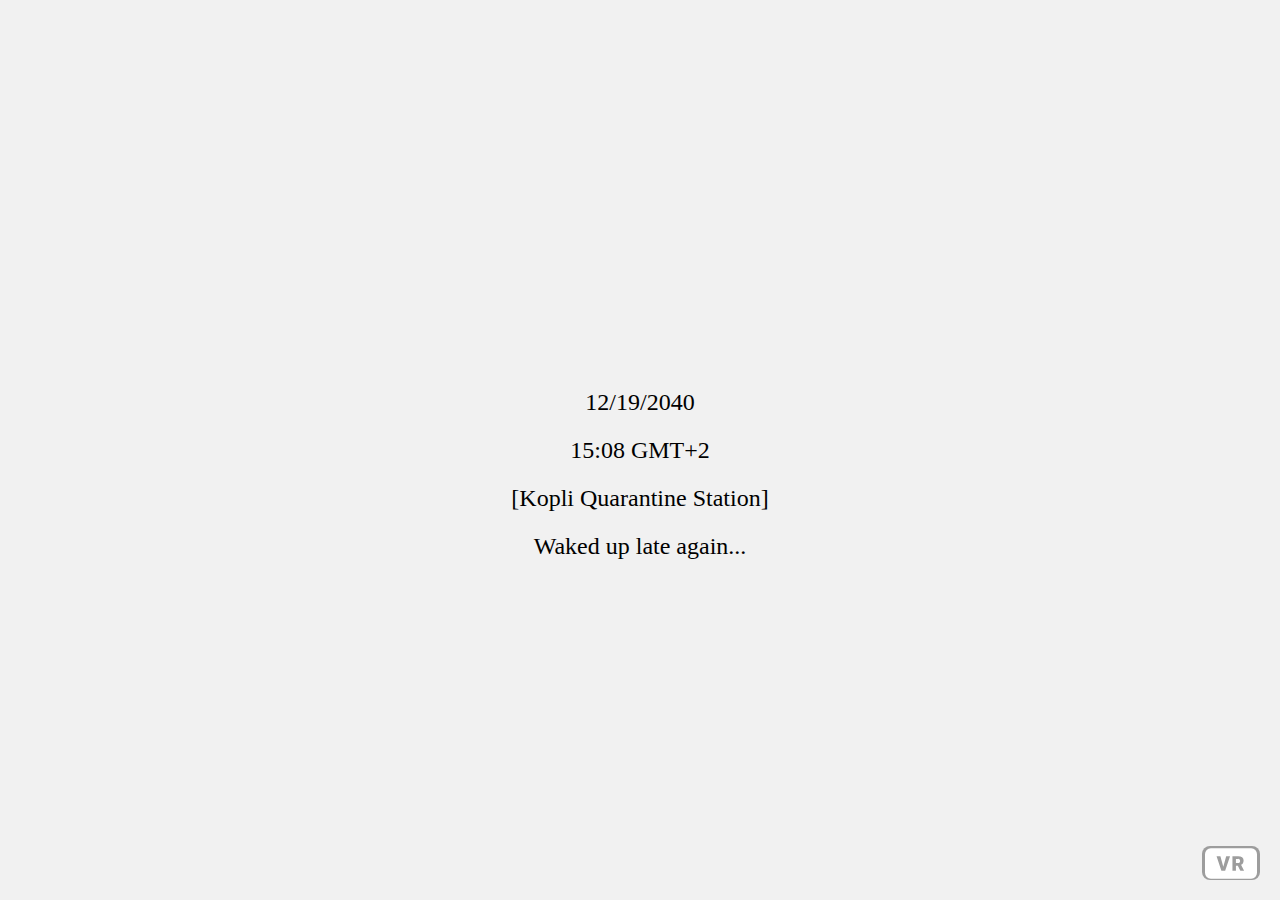
==== 1-tube1.html @ fef23044 "edited html" ====
<!doctype html>
<html>
<head>
  <title>TLL-2040/12/19</title>
<script src="aframe/aframe.min.js"></script>
<script src="https://ajax.googleapis.com/ajax/libs/jquery/3.3.1/jquery.min.js"></script>
<link rel="stylesheet" href="css/custom.css">
<meta name="viewport" content="width=device-width, initial-scale=1">

<div style='position: fixed;
bottom: 15px;
left: 20px;
width:100%;
text-align: left;
z-index: 1;'>
  <a href="index.html"><button class="button">PREVIOUS</button></a>
</div>

<div style='position: fixed;
  bottom: 15px;
  left: 120px;
  width:100%;
  text-align: left;
  z-index: 1;'>
    <a href="2-kopli.html"><button class="button">SKIP</button></a>
</div>

<div style='position: fixed;
top: 15px;
left: 20px;
width:100%;
text-align: left;
z-index: 1;'>
  <a href="https://haoyuwang93.github.io/anotherfuture/"><button class="button">HOME</button></a>
</div>

</head>

<body>

<a-assets>
  <img id="sky" src="images/tube1.jpg">
  <img id="phone" src="images/screen/phone19.png">
  <img id="message" src="images/screen/message.png">
  <img id="reply" src="images/screen/re.png">
  <img id="walk" src="images/direction/walk.png">
</a-assets>

  <div id="preload">
    <p id="intro">
        12/19/2040<br>
        15:08 GMT+2<br>
        [Kopli Quarantine Station]<br>
        Waked up late again...
    </p>
  </div>

  <script>
  window.addEventListener("load", function(){
      setInterval(pippo, 3000);
  });
  function pippo(){
      var load_screen = document.getElementById("preload");
      document.body.removeChild(load_screen);
  }

  AFRAME.registerComponent("talk0", {
    init: function() {
       var pieces = document.getElementsByClassName("chat")
       this.el.addEventListener("click", e => {
         for (let piece of pieces) {
           piece.emit("show0")}
       }, {once: true})
     }
  })

  AFRAME.registerComponent("re1", {
    init: function() {
       var pieces = document.getElementsByClassName("chat")
       this.el.addEventListener("click", e => {
         for (let piece of pieces) {
           piece.emit("show1")}
       }, {once: true})
     }
  })

  AFRAME.registerComponent("re2", {
    init: function() {
       var pieces = document.getElementsByClassName("chat")
       this.el.addEventListener("click", e => {
         for (let piece of pieces) {
           piece.emit("show2")}
       }, {once: true})
     }
  })

  AFRAME.registerComponent("weblink", {
  schema: {
    url: {
      default: ""
    }
  },
  init: function() {
    this.el.addEventListener("click", (e) => {
      window.location = this.data.url;
    })
  }
})
</script>

<a-scene cursor="rayOrigin: mouse" vr-mode-ui="arEnabled:false" loading-screen="dotsColor: black; backgroundColor: #F1F1F1">
  <a-sky id="skyid" src="#sky" rotation="0 -90 0"></a-sky>

  <a-image src="#phone"
  width="1" height="1"
  rotation="0 -90 0" position="1.2 1.6 0"></a-image>

  <a-image class="chat" id="message"
   src= "#message"
   width="0.25" height="0.25" rotation="0 -90 0" position="0.9 1.35 0"
   animation__flash="property: opacity; from: 1; to: 0; dur: 600; dir: alternate; loop: true"
   animation__hide0="startEvents: show0; property: visible; to: false"
   animation__up0="startEvents: show0; property: position; to: 1 10 0"
   talk0>
  </a-image>

  <a-text class="chat"
    opacity="0" line-height=55 width="1" rotation="0 -90 0"
    color="#AAFF80" align=left position="1 1.6 -0.4"
    value="hey hows ur scavenging week going,
    found anything interesting in field?"
    animation__show0="startEvents: show0; property: opacity; to: 1; dur: 200"
    animation__up0="startEvents: show0; property: position; to: 1 1.8 -0.4; dur: 200; delay: 3300"
    animation__hide1="startEvents: show1; property: visible; to: false">
  </a-text>

  <a-text class="chat"
    opacity="0" line-height=55 width="1" rotation="0 -90 0"
    color="#AAFF80" align=left position="1 1.6 -0.4"
    value="like the soviet virus lab that made
    covid as in the movie we watched?"
    animation__show0="startEvents: show0; property: opacity; to: 1; dur: 200; delay: 3500"
    animation__up1="startEvents: show1; property: position; to: 1 1.8 -0.4; dur: 200"
    animation__hide1="startEvents: show1; property: visible; to: false; delay: 3800">
  </a-text>

  <a-image class="chat" id="rep1"
   src= "#reply"
   width="0.2" height="0.1" rotation="0 -90 0" position="1 -10 0"
   visible="false"
   animation__on0="startEvents: show0; property: position; to: 0.9 1.3 0; delay: 4000"
   animation__show0="startEvents: show0; property: visible; to: true; delay: 4500"
   animation__flash="property: opacity; from: 1; to: 0; dur: 600; dir: alternate; loop: true"
   animation__hide1="startEvents: show1; property: visible; to: false"
   animation__up1="startEvents: show1; property: position; to: 1 10 0"
   re1>
  </a-image>

  <a-text class="chat"
   opacity="0" line-height=55 width="1" rotation="0 -90 0"
   color="white" align=right position="1 1.6 0.4"
   value="No i was trying to work here and
   all i can find is shitty internet"
   animation__show1="startEvents: show1; property: opacity; to: 1; dur: 200; delay: 200"
   animation__up1="startEvents: show1; property: position; to: 1 1.8 0.4; dur: 200; delay: 3800"
   animation__hide1="startEvents: show1; property: visible; to: false; delay: 7800">
  </a-text>

  <a-text class="chat"
   opacity="0" line-height=55 width="1" rotation="0 -90 0"
   color="white" align=right position="1 1.6 0.4"
   value="got 3 days left before joining u guys,
   gosh... i miss tallinn so bad"
   animation__show1="startEvents: show1; property: opacity; to: 1; dur: 200; delay: 4000"
   animation__up1="startEvents: show1; property: position; to: 1 1.8 0.4; dur: 200; delay: 7800"
   animation__hide1="startEvents: show1; property: visible; to: false; delay: 11800">
  </a-text>

  <a-text class="chat"
    opacity="0" line-height=55 width="1" rotation="0 -90 0"
    color="#AAFF80" align=left position="1 1.6 -0.4"
    value="u r talking about oldtown right?
    i mean ur literally in tallinn already"
    animation__show1="startEvents: show1; property: opacity; to: 1; dur: 200; delay: 8000"
    animation__up1="startEvents: show1; property: position; to: 1 1.8 -0.4; dur: 200; delay: 11800"
    animation__hide2="startEvents: show2; property: visible; to: false">
  </a-text>

  <a-text class="chat"
    opacity="0" line-height=55 width="1" rotation="0 -90 0"
    color="#AAFF80" align=left position="1 1.6 -0.4"
    value="and that ur staying in a hero quarantine
    tube that saved the town from TAU"
    animation__show1="startEvents: show1; property: opacity; to: 1; dur: 200; delay: 12000"
    animation__up2="startEvents: show2; property: position; to: 1 1.8 -0.4; dur: 200"
    animation__hide2="startEvents: show2; property: visible; to: false; delay: 3800">
  </a-text>

  <a-image class="chat" id="rep2"
   src= "#reply"
   width="0.2" height="0.1" rotation="0 -90 0" position="1 -10 0"
   visible="false"
   animation__on1="startEvents: show1; property: position; to: 0.9 1.3 0; delay: 12500"
   animation__show1="startEvents: show1; property: visible; to: true; delay: 13000"
   animation__flash="property: opacity; from: 1; to: 0; dur: 600; dir: alternate; loop: true"
   animation__hide2="startEvents: show2; property: visible; to: false"
   re2>
  </a-image>

  <a-text class="chat"
   opacity="0" line-height=55 width="1" rotation="0 -90 0"
   color="white" align=right position="1 1.6 0.4"
   value="but now its just a dumped sweden
   concrete mass with broken sewages"
   animation__show2="startEvents: show2; property: opacity; to: 1; dur: 200; delay: 200"
   animation__up2="startEvents: show2; property: position; to: 1 1.8 0.4; dur: 200; delay: 3800"
   animation__hide2="startEvents: show2; property: visible; to: false; delay: 9800">
  </a-text>

  <a-text class="chat"
   opacity="0" line-height=55 width="1" rotation="0 -90 0"
   color="white" align=right position="1 1.6 0.4"
   value="i wont expect cultural events like in
   baltic quarantine resort, but u cant
   even find an estonian trash here"
   animation__show2="startEvents: show2; property: opacity; to: 1; dur: 200; delay: 4000"
   animation__up2="startEvents: show2; property: position; to: 1 1.8 0.4; dur: 200; delay: 9800"
   animation__hide2="startEvents: show2; property: visible; to: false; delay: 12800">
  </a-text>

  <a-text class="chat"
    opacity="0" line-height=55 width="1" rotation="0 -90 0"
    color="#AAFF80" align=left position="1 1.6 -0.4"
    value="as i said, u should try scavenge around"
    animation__show2="startEvents: show2; property: opacity; to: 1; dur: 200; delay: 10000"
    animation__up2="startEvents: show2; property: position; to: 1 1.8 -0.4; dur: 200; delay: 12800">
  </a-text>

  <a-text class="chat"
    opacity="0" line-height=55 width="1" rotation="0 -90 0"
    color="#AAFF80" align=left position="1 1.6 -0.4"
    value="covid has been locking us in oldtown,
    but if its so humanless there, then
    u dont even need a suit to go out"
    animation__show2="startEvents: show2; property: opacity; to: 1; dur: 200; delay: 13000">
  </a-text>

  <a-image id="out" class="chat"
    visible="false"
    src= "#walk"
    animation__up2="startEvents: show2; property: position; to: 0 0.9 -2; delay: 13500"
    animation__show2="startEvents: show2; property: visible; to: true; delay: 14000"
    animation__flash="property: opacity; from: 1; to: 0; dur: 600; dir: alternate; loop: true"
    width="0.5" height="0.5"
    position="0 10 -2"
    rotation="0 0 0"
    opacity=0.8
    weblink="url: 2-kopli.html">
  </a-image>

</a-scene>

</body>
</html
---- css/custom.css ----
custom.css
<TEXT>

/* Global */
body {
    background: #F1F1F1;
}

#preload {
    position: fixed;
    left: 0;
    top: 0;
    z-index: 999;
    width: 100%;
    height: 100%;
    overflow: visible;
    background: #F1F1F1;
}

#wrapper-dialogues {
    position: fixed;
    left: 50%;
    top: 50%;
    transform: translate(-50%, -60%);
    padding: 10px;
    width: 90%;
    max-width:800px;
    height:60%;
    overflow:scroll;
    overflow-x: hidden;
  }

/* Scalebar */
::-webkit-scrollbar {
  width: 2px;
}

/* Track */
::-webkit-scrollbar-track {
  background: black;
}

/* Handle */
::-webkit-scrollbar-thumb {
  background: #555;
}

/* Handle on hover */
::-webkit-scrollbar-thumb:hover {
  background: #555;
}

/* Dialogues */

#chat-fr {
position: relative;
top:1vh;
line-height: 1.5;
font-size: 1.2em;
color: #800000;
font-style: italic;
text-align: left;
margin-right: 25%;
}


#chat-re {
position: relative;
top:1vh;
line-height: 1.5;
font-size: 1.2em;
color: black;
text-align: right;
margin-left:25%;
}

/*button style */
.button {
  background-color: #F1F1F1;
  border-style: double;
  border-radius: 8px;
  border-color: black;
  color: black;
  padding: 6px 4px;
  text-align: center;
  text-decoration: none;
  display: inline-block;
  font-size: 1em;
  margin: 2px 2px;
  cursor: pointer;
}

#reply {
  border-style: solid;
  border-radius: 8px;
  border-color: black;
  color: black;
  padding: 8px 8px;
  text-align: center;
  text-decoration: none;
  display: inline-block;
  font-size: 1.2em;
  margin: 2px 2px;
  cursor: pointer;
  position:fixed;
  bottom:15%;
  left: 50%;
  margin-right: -50%;
  transform: translate(-50%, -50%);
  z-index:999;
}

#login {
  border-style: solid;
  border-radius: 8px;
  border-color: black;
  color: black;
  padding: 8px 8px;
  text-align: center;
  text-decoration: none;
  display: inline-block;
  font-size: 1.2em;
  line-height:1.5;
  margin: 2px 2px;
  cursor: pointer;
  position:fixed;
  top:60%;
  left: 50%;
  margin-right: -50%;
  transform: translate(-50%, -50%);
  z-index:999;
}

#proceed {
  border-style: solid;
  border-radius: 8px;
  border-color: black;
  color: black;
  padding: 8px 8px;
  text-align: center;
  text-decoration: none;
  display: inline-block;
  font-size: 1.2em;
  margin: 2px 2px;
  cursor: pointer;
  position:fixed;
  bottom:0;
  left: 50%;
  margin-right: -50%;
  transform: translate(-50%, -50%);
  z-index:999;
}

/* texts */
#intro {
  position: fixed;
  top: 50%;
  left: 50%;
  margin-right: -50%;
  transform: translate(-50%, -50%);
  line-height: 2;
  font-size: 1.5em;
  color: black;
  text-align: center;
  padding:10px;
}

#monologue {
  position: fixed;
  top: 50%;
  left: 50%;
  margin-right: -50%;
  transform: translate(-50%, -50%);
  line-height: 2;
  font-size: 1.5em;
  color: black;
  font-style: italic;
  text-align: center;
  padding:10px;
}

#video-sub {
  position: fixed;
  top:85%;
  left: 50%;
  margin-right: -50%;
  transform: translate(-50%, -50%);
  line-height: 1.5;
  font-size: 1.5em;
  color: black;
  font-style: italic;
  text-align: center;
  padding:10px;
}

/* Media */
.video {
  position:fixed;
    width:auto; height:auto;
    top: 50%;
    left: 50%;
    margin-right: -50%;
    transform: translate(-50%, -50%);
    max-height:70%;
}

.socialimg {
  position:fixed;
    width:auto; height:auto;
    top: 45%;
    left: 50%;
    margin-right: -50%;
    transform: translate(-50%, -50%);
    max-height:70%;
}

@media screen and (max-width: 768px) {
  #intro {
    font-size: 1.2em;
  }
  #monologue {
    font-size: 1.2em;
  }
  #video-sub {
    top: 80%;
    font-size: 1.2em;
  }
  #chat-fr {
    font-size: 1.2em;
  }
  #chat-re {
    font-size: 1.2em;
  }
  .video {
    width:100%; height: auto;
  }

  .socialimg {
    width:100%; height: auto;
  }

  @media screen and (max-width: 350px) {
    #intro {
      font-size: 1em;
    }
    #monologue {
      font-size: 1em;
    }
    #video-sub {
      font-size: 1em;
    }
    #chat-fr {
      font-size: 1em;
    }
    #chat-re {
      font-size: 1em;
    }

/* hidden ar button */
div.a-enter-ar {
  visibility: hidden;
}
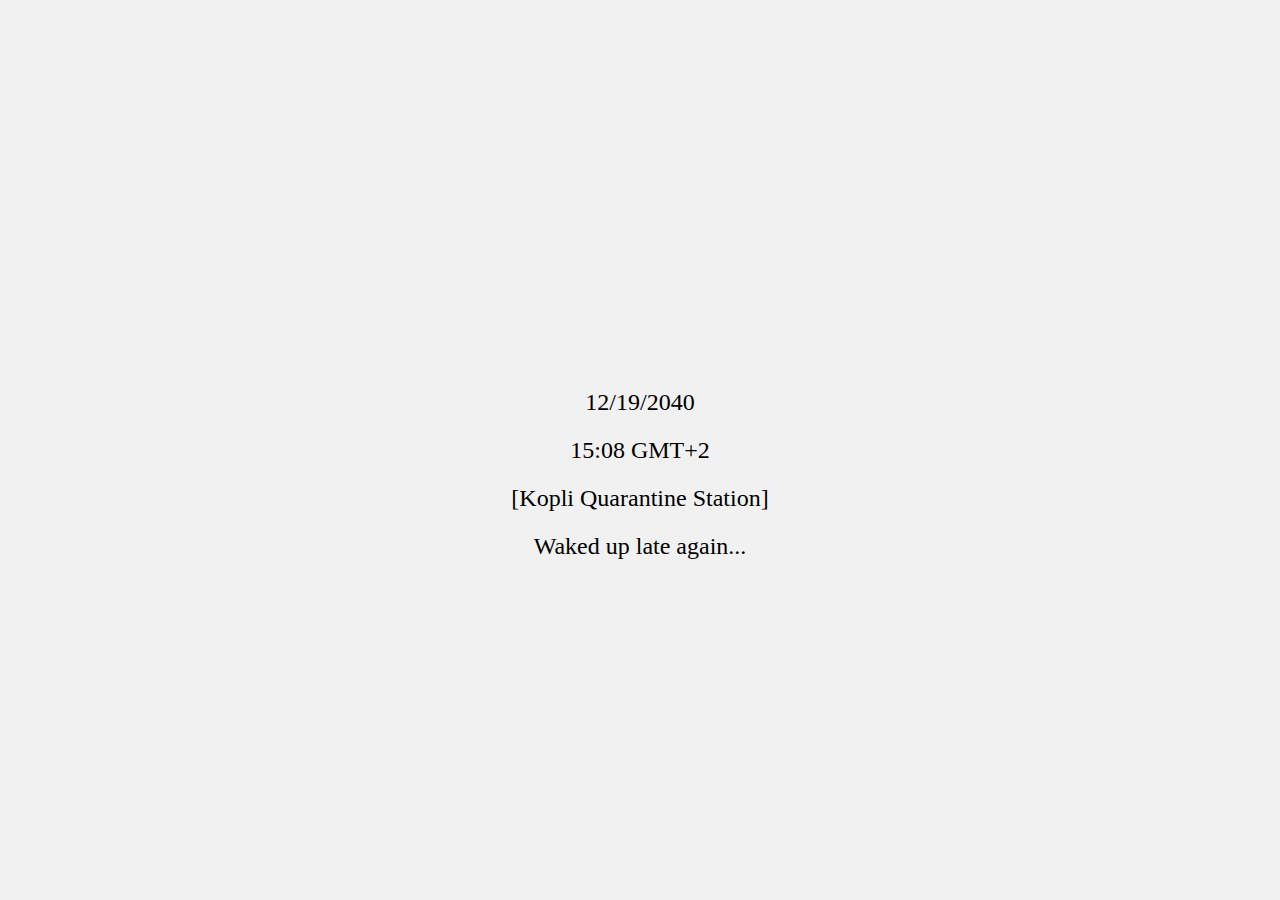
==== commit 7f510e62: "edited html/css" ====
--- a/1-tube1.html
+++ b/1-tube1.html
@@ -39,14 +39,6 @@
 
 <body>
 
-<a-assets>
-  <img id="sky" src="images/tube1.jpg">
-  <img id="phone" src="images/screen/phone19.png">
-  <img id="message" src="images/screen/message.png">
-  <img id="reply" src="images/screen/re.png">
-  <img id="walk" src="images/direction/walk.png">
-</a-assets>
-
   <div id="preload">
     <p id="intro">
         12/19/2040<br>
@@ -67,7 +59,7 @@
 
   AFRAME.registerComponent("talk0", {
     init: function() {
-       var pieces = document.getElementsByClassName("chat")
+       var pieces = document.querySelectorAll(".chat, .clickable")
        this.el.addEventListener("click", e => {
          for (let piece of pieces) {
            piece.emit("show0")}
@@ -77,7 +69,7 @@
 
   AFRAME.registerComponent("re1", {
     init: function() {
-       var pieces = document.getElementsByClassName("chat")
+       var pieces = document.querySelectorAll(".chat, .clickable")
        this.el.addEventListener("click", e => {
          for (let piece of pieces) {
            piece.emit("show1")}
@@ -87,7 +79,7 @@
 
   AFRAME.registerComponent("re2", {
     init: function() {
-       var pieces = document.getElementsByClassName("chat")
+       var pieces = document.querySelectorAll(".chat, .clickable")
        this.el.addEventListener("click", e => {
          for (let piece of pieces) {
            piece.emit("show2")}
@@ -109,14 +101,24 @@
 })
 </script>
 
-<a-scene cursor="rayOrigin: mouse" vr-mode-ui="arEnabled:false" loading-screen="dotsColor: black; backgroundColor: #F1F1F1">
+<a-scene cursor="rayOrigin: mouse" raycaster="far: 20; interval: 1000; objects: .clickable"
+vr-mode-ui="enabled:false" loading-screen="dotsColor: black; backgroundColor: #F1F1F1">
+
+  <a-assets>
+    <img id="sky" src="images/tube1.jpg" alt="background">
+    <img id="phone" src="images/screen/phone19.png" alt="phone screen">
+    <img id="message" src="images/screen/message.png" alt="message button">
+    <img id="reply" src="images/screen/re.png" alt="reply button">
+    <img id="walk" src="images/direction/walk.png" alt="next page">
+  </a-assets>
+
   <a-sky id="skyid" src="#sky" rotation="0 -90 0"></a-sky>
 
   <a-image src="#phone"
   width="1" height="1"
   rotation="0 -90 0" position="1.2 1.6 0"></a-image>
 
-  <a-image class="chat" id="message"
+  <a-image class="clickable" id="message"
    src= "#message"
    width="0.25" height="0.25" rotation="0 -90 0" position="0.9 1.35 0"
    animation__flash="property: opacity; from: 1; to: 0; dur: 600; dir: alternate; loop: true"
@@ -145,7 +147,7 @@
     animation__hide1="startEvents: show1; property: visible; to: false; delay: 3800">
   </a-text>
 
-  <a-image class="chat" id="rep1"
+  <a-image class="clickable" id="rep1"
    src= "#reply"
    width="0.2" height="0.1" rotation="0 -90 0" position="1 -10 0"
    visible="false"
@@ -197,7 +199,7 @@
     animation__hide2="startEvents: show2; property: visible; to: false; delay: 3800">
   </a-text>
 
-  <a-image class="chat" id="rep2"
+  <a-image class="clickable" id="rep2"
    src= "#reply"
    width="0.2" height="0.1" rotation="0 -90 0" position="1 -10 0"
    visible="false"
@@ -246,7 +248,7 @@
     animation__show2="startEvents: show2; property: opacity; to: 1; dur: 200; delay: 13000">
   </a-text>
 
-  <a-image id="out" class="chat"
+  <a-image id="out" class="clickable"
     visible="false"
     src= "#walk"
     animation__up2="startEvents: show2; property: position; to: 0 0.9 -2; delay: 13500"
--- a/css/custom.css
+++ b/css/custom.css
@@ -4,6 +4,18 @@
 /* Global */
 body {
     background: #F1F1F1;
+}
+
+/* A-FRAME */
+.clickable {
+  -moz-user-select: all;
+  -webkit-user-select: all;
+  -ms-user-select: all;
+  user-select: all;
+}
+
+.a-enter-ar-button {
+  visibility: hidden;
 }
 
 #preload {
@@ -186,7 +198,7 @@
   margin-right: -50%;
   transform: translate(-50%, -50%);
   line-height: 1.5;
-  font-size: 1.5em;
+  font-size: 1.2em;
   color: black;
   font-style: italic;
   text-align: center;
@@ -223,7 +235,7 @@
   }
   #video-sub {
     top: 80%;
-    font-size: 1.2em;
+    font-size: 1em;
   }
   #chat-fr {
     font-size: 1.2em;
@@ -247,7 +259,7 @@
       font-size: 1em;
     }
     #video-sub {
-      font-size: 1em;
+      font-size: 0.8em;
     }
     #chat-fr {
       font-size: 1em;
